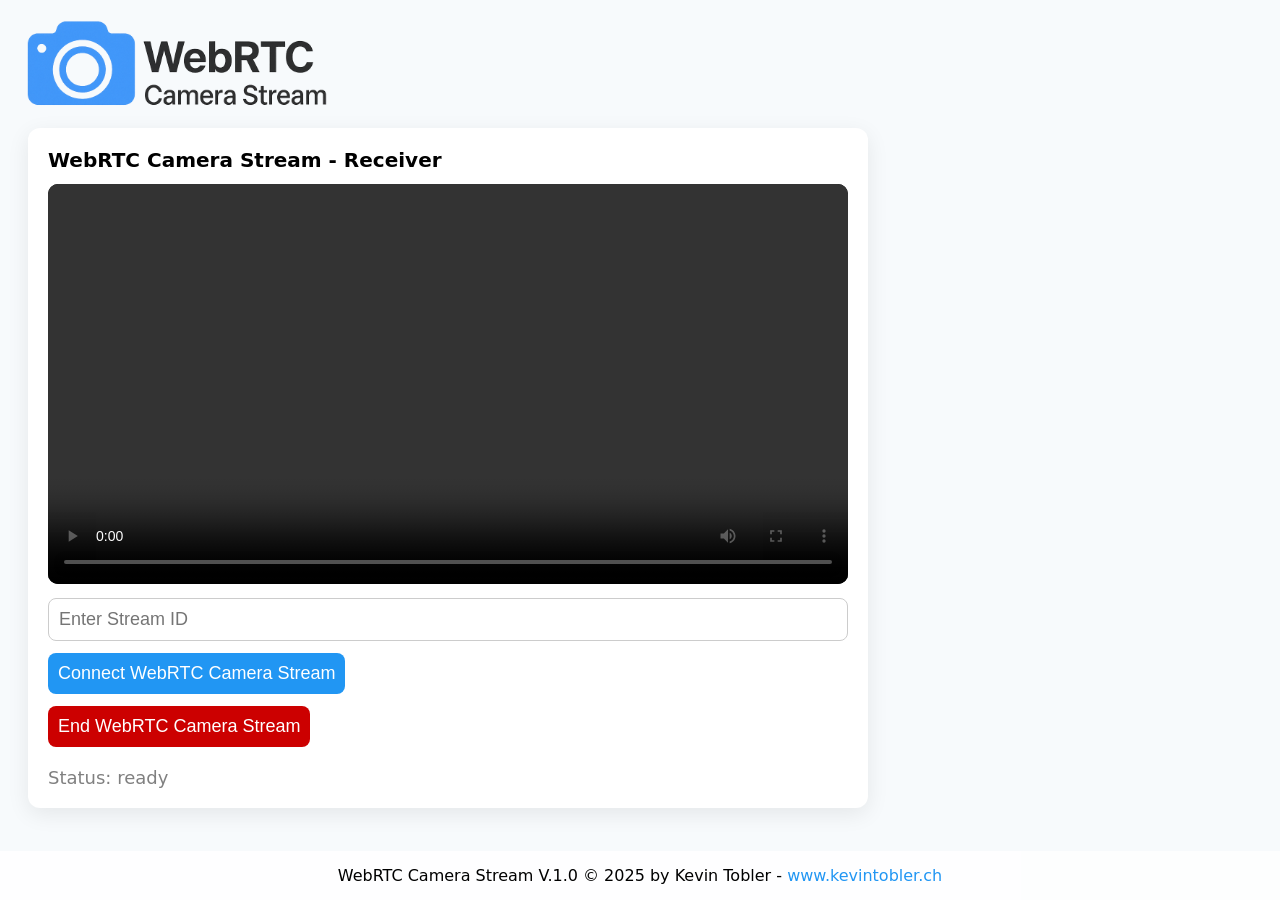
==== receiver.html @ 9f6f15ba "Add files via upload" ====
<!DOCTYPE html>
<html lang="en">
<head>
<meta charset="utf-8" />
<meta name="viewport" content="width=device-width,initial-scale=0.6" />
<title>WebRTC Camera Stream - Receiver</title>
<link rel="stylesheet" href="css/style.css">
</head>
<body>
<logoimg><a href="index.html"><img src="img/logo.png" alt="WebRTC Camera Stream" width="300"></a></logoimg>
<div class="card">
  <h1>WebRTC Camera Stream - Receiver</h1>
  <video id="remote" autoplay playsinline controls></video>
  <input type="text" id="streamId" placeholder="Enter Stream ID">
  <div><button id="connectBtn">Connect WebRTC Camera Stream</button></div>
  <div><button id="endBtn">End WebRTC Camera Stream</button></div>
  <div class="status">Status: <span id="st">ready</span></div>
</div>
<footer>WebRTC Camera Stream V.1.0 © 2025 by Kevin Tobler - 
<a href="https://www.kevintobler.ch" target="_blank">www.kevintobler.ch</a></footer>
<script>
const SIGNAL_URL='signal.php';
const remoteVideo=document.getElementById("remote");
const st=document.getElementById("st");

// Read ID directly from the URL (e.g., receiver.html?id=123456)
const urlParams = new URLSearchParams(window.location.search);
const prefilledId = urlParams.get("id");
if (prefilledId) {
  document.getElementById("streamId").value = prefilledId;
}

let pc, candidateInterval;

function setStatus(t){ st.textContent=t; }

async function connect(){
  const streamId=document.getElementById("streamId").value.trim();
  if(!streamId){ setStatus("Please enter a Stream ID"); return; }

  if(pc){ pc.close(); pc=null; }
  if(candidateInterval){ clearInterval(candidateInterval); candidateInterval=null; }

  pc=new RTCPeerConnection({iceServers:[{urls:'stun:stun.l.google.com:19302'}]});
  pc.ontrack=e=>{ remoteVideo.srcObject=e.streams[0]; setStatus("Receiving video ✔"); };
  pc.onicecandidate=e=>{
    if(e.candidate){
      fetch(SIGNAL_URL+'?role=receiver_candidate&action=add&id='+streamId,{
        method:'POST',
        body: JSON.stringify(e.candidate)
      });
    }
  };

  const offerRes=await fetch(SIGNAL_URL+'?role=offer&action=get&id='+streamId);
  const offer=await offerRes.json();
  if(!offer||!offer.type){ setStatus("No offer found"); return; }

  await pc.setRemoteDescription(offer);
  const answer=await pc.createAnswer();
  await pc.setLocalDescription(answer);
  await fetch(SIGNAL_URL+'?role=answer&action=set&id='+streamId,{
    method:'POST',
    body: JSON.stringify(answer)
  });
  setStatus("Answer sent ✔");

  candidateInterval=setInterval(async()=>{
    const candRes=await fetch(SIGNAL_URL+'?role=sender_candidate&action=get&id='+streamId);
    const cands=await candRes.json().catch(()=>[]);
    if(Array.isArray(cands)){
      for(const c of cands) await pc.addIceCandidate(c).catch(()=>{});
    }
  },1500);
}

document.getElementById("connectBtn").onclick=connect;

document.getElementById("endBtn").onclick=()=>{
  const streamId=document.getElementById("streamId").value.trim();
  if(pc){ pc.close(); pc=null; }
  remoteVideo.srcObject=null;
  if(candidateInterval){ clearInterval(candidateInterval); candidateInterval=null; }
  if(streamId){
    fetch(SIGNAL_URL+'?action=bye&id='+streamId,{method:'POST'});
  }
  setStatus("Stream ended – Bye sent");
};
</script>
</body>
</html>
---- css/style.css ----
:root {
    font-family:Inter, system-ui, sans-serif;
    font-size:18px;
}

body{
    background:#f7fafc;
    padding:20px;
    display:flex;
    justify-content:left;
    font-size:18px;
}

.card{ 
    margin-top:100px; 
    max-width:800px; 
    width:100%; 
    background:#fff; 
    border-radius:12px; 
    padding:20px; 
    margin-bottom: 50px;
    box-shadow:0 6px 22px rgba(0,0,0,0.08);
}

h1{ 
    margin:0 0 12px; 
    font-size:20px; 
}

video{ 
    width:100%; 
    border-radius:10px; 
    background:#000; 
}

select {
    padding:10px 10px;
    border-radius:8px;
    border:none;
    background:#2196f3;
    color: white;
    cursor:pointer; 
    transition: background-color 0.3s ease;
    font-size:18px;
}

select:hover {
    background-color:#1976d2;
}

input[type=text] {
    padding: 10px;
    width: 100%;
    box-sizing: border-box;
    border: 1px solid #ccc;
    border-radius: 8px;
    background: rgba(255, 255, 255, 0.8);
    margin-top: 10px;
    font-size:18px;
}

footer {
    position: fixed;
    bottom: 0;
    left: 0;
    width: 100%;
    background: rgba(255, 255, 255, 0.8);
    text-align: center;
    padding: 15px 0px 15px 0px;
    font-size:16px;
    z-index: 9999;
}

logoimg {
    margin-top: 20px;
    margin-bottom: 20px;
    position: fixed;
    left: 27px;
    top: 0px;
    z-index: 9999;
}

a {
    text-decoration:none;
    color:#2196f3;
    font-size:16px;
}

a:hover {
    text-decoration:none;
    color:#1976d2;
    font-size:16px;
}

.controls{ 
    margin-top:12px; 
    display:flex; 
    gap:8px; 
    flex-wrap:wrap; 
}

.status{ 
    margin-top:20px; 
    color:grey;
    font-size:18px;
}

#connectBtn {
    padding:10px 10px;
    border-radius:8px;
    border:none;
    background:#2196f3;
    color: white;
    cursor:pointer; 
    transition: background-color 0.3s ease;
    font-size:18px;
    margin-top: 12px;
}

#connectBtn:hover {
    background-color:#1976d2;
}

#endBtn {
    padding:10px 10px;
    border-radius:8px;
    border:none;
    background:#c00;
    color: white;
    cursor:pointer; 
    transition: background-color 0.3s ease;
    font-size:18px;
    margin-top: 12px;
}

#endBtn:hover {
    background-color:#a00;
}

#clearBtn {
    padding:10px 10px;
    border-radius:8px;
    border:none;
    background:#c00;
    color: white;
    cursor:pointer; 
    transition: background-color 0.3s ease;
    font-size:18px;
    margin-top: 12px;
}

#clearBtn:hover {
    background-color:#a00;
}

#cameraControls button {
    padding:10px 10px;
    border-radius:8px;
    border:none;
    background:#2196f3;
    color: white;
    cursor:pointer; 
    transition: background-color 0.3s ease;
    font-size:18px;
}

#cameraControls button:hover {
    background-color:#1976d2;
}

#copyBtn {
    padding:10px 10px;
    border-radius:8px;
    border:none;
    background:#2196f3;
    color: white;
    cursor:pointer; 
    transition: background-color 0.3s ease;
    font-size:18px;
    margin-left:10px;
}

#copyBtn:hover {
    background-color:#1976d2;
}

#copyLinkBtn{
    padding:10px 10px;
    border-radius:8px;
    border:none;
    background:#2196f3;
    color: white;
    cursor:pointer; 
    transition: background-color 0.3s ease;
    font-size:18px;
    margin-left:10px;
}

#copyLinkBtn:hover {
    background-color:#1976d2;
}

#menuBtn {
    padding:10px 10px;
    border-radius:8px;
    border:none;
    background:#2196f3;
    color: white;
    cursor:pointer; 
    transition: background-color 0.3s ease;
    font-size:18px;
}

#menuBtn:hover {
    background-color:#1976d2;
}
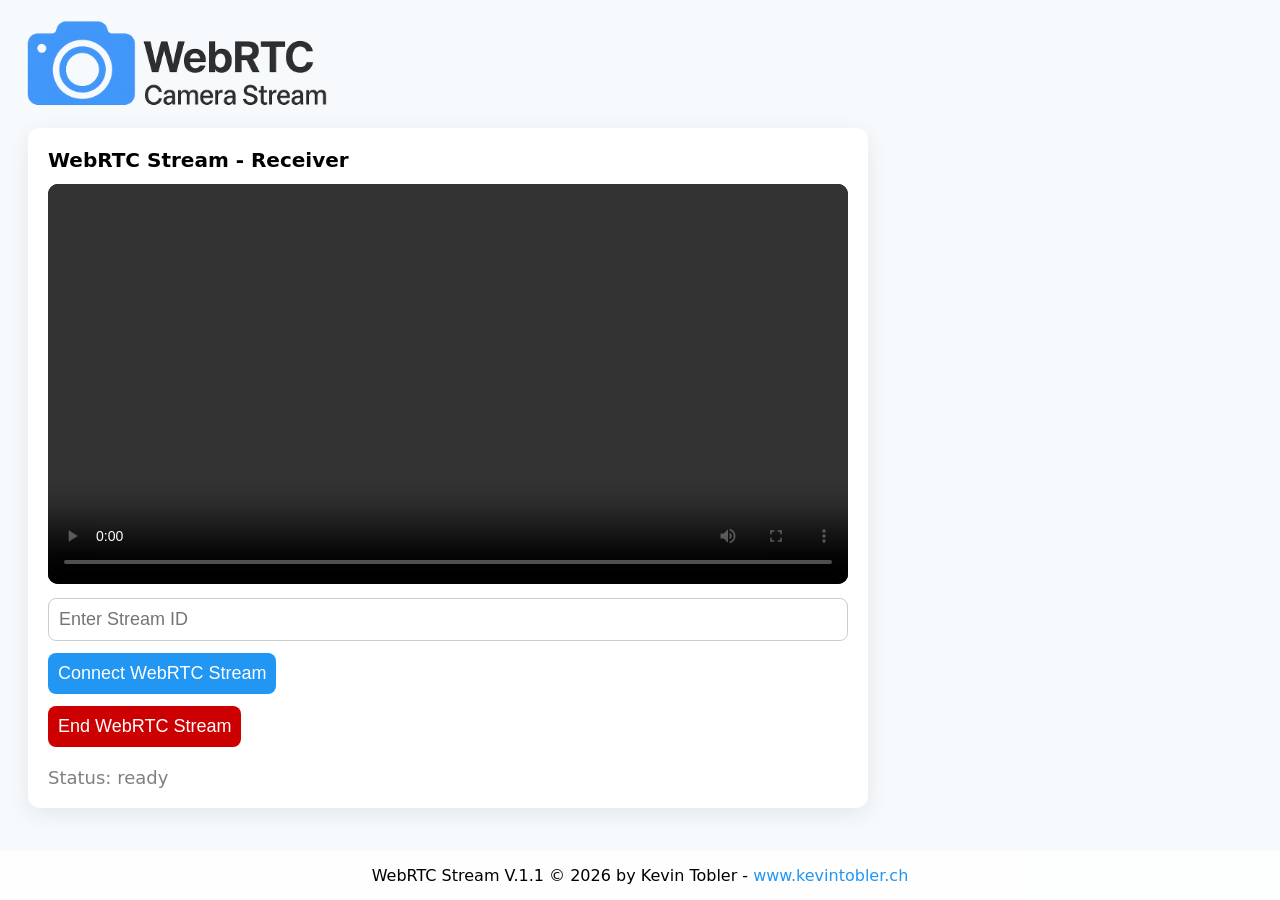
==== commit a6f33079: "Update to version 1.1" ====
--- a/receiver.html
+++ b/receiver.html
@@ -3,20 +3,20 @@
 <head>
 <meta charset="utf-8" />
 <meta name="viewport" content="width=device-width,initial-scale=0.6" />
-<title>WebRTC Camera Stream - Receiver</title>
+<title>WebRTC Stream - Receiver</title>
 <link rel="stylesheet" href="css/style.css">
 </head>
 <body>
-<logoimg><a href="index.html"><img src="img/logo.png" alt="WebRTC Camera Stream" width="300"></a></logoimg>
+<logoimg><a href="index.html"><img src="img/logo.png" alt="WebRTC Stream" width="300"></a></logoimg>
 <div class="card">
-  <h1>WebRTC Camera Stream - Receiver</h1>
+  <h1>WebRTC Stream - Receiver</h1>
   <video id="remote" autoplay playsinline controls></video>
   <input type="text" id="streamId" placeholder="Enter Stream ID">
-  <div><button id="connectBtn">Connect WebRTC Camera Stream</button></div>
-  <div><button id="endBtn">End WebRTC Camera Stream</button></div>
+  <div><button id="connectBtn">Connect WebRTC Stream</button></div>
+  <div><button id="endBtn">End WebRTC Stream</button></div>
   <div class="status">Status: <span id="st">ready</span></div>
 </div>
-<footer>WebRTC Camera Stream V.1.0 © 2025 by Kevin Tobler - 
+<footer>WebRTC Stream V.1.1 © 2026 by Kevin Tobler - 
 <a href="https://www.kevintobler.ch" target="_blank">www.kevintobler.ch</a></footer>
 <script>
 const SIGNAL_URL='signal.php';
@@ -88,4 +88,4 @@
 };
 </script>
 </body>
-</html>+</html>
--- a/css/style.css
+++ b/css/style.css
@@ -105,6 +105,13 @@
     font-size:18px;
 }
 
+.stream-id-actions {
+    display:flex;
+    align-items:center;
+    gap:10px;
+    flex-wrap:wrap;
+}
+
 #connectBtn {
     padding:10px 10px;
     border-radius:8px;
@@ -177,6 +184,153 @@
     cursor:pointer; 
     transition: background-color 0.3s ease;
     font-size:18px;
+}
+
+#copyBtn:hover {
+    background-color:#1976d2;
+}
+
+#copyLinkBtn{
+    padding:10px 10px;
+    border-radius:8px;
+    border:none;
+    background:#2196f3;
+    color: white;
+    cursor:pointer; 
+    transition: background-color 0.3s ease;
+    font-size:18px;
+}
+
+#copyLinkBtn:hover {
+    background-color:#1976d2;
+}
+
+#newIdBtn{
+    width:42px;
+    height:42px;
+    padding:0;
+    border-radius:8px;
+    border:none;
+    background:#2196f3;
+    color: white;
+    cursor:pointer; 
+    transition: background-color 0.3s ease;
+    font-size:22px;
+    line-height:42px;
+}
+
+#newIdBtn:hover {
+    background-color:#1976d2;
+}
+
+#menuBtn {
+    padding:10px 10px;
+    border-radius:8px;
+    border:none;
+    background:#2196f3;
+    color: white;
+    cursor:pointer; 
+    transition: background-color 0.3s ease;
+    font-size:18px;
+}
+
+#menuBtn:hover {
+    background-color:#1976d2;
+}
+    font-size:16px;
+}
+
+a:hover {
+    text-decoration:none;
+    color:#1976d2;
+    font-size:16px;
+}
+
+.controls{ 
+    margin-top:12px; 
+    display:flex; 
+    gap:8px; 
+    flex-wrap:wrap; 
+}
+
+.status{ 
+    margin-top:20px; 
+    color:grey;
+    font-size:18px;
+}
+
+#connectBtn {
+    padding:10px 10px;
+    border-radius:8px;
+    border:none;
+    background:#2196f3;
+    color: white;
+    cursor:pointer; 
+    transition: background-color 0.3s ease;
+    font-size:18px;
+    margin-top: 12px;
+}
+
+#connectBtn:hover {
+    background-color:#1976d2;
+}
+
+#endBtn {
+    padding:10px 10px;
+    border-radius:8px;
+    border:none;
+    background:#c00;
+    color: white;
+    cursor:pointer; 
+    transition: background-color 0.3s ease;
+    font-size:18px;
+    margin-top: 12px;
+}
+
+#endBtn:hover {
+    background-color:#a00;
+}
+
+#clearBtn {
+    padding:10px 10px;
+    border-radius:8px;
+    border:none;
+    background:#c00;
+    color: white;
+    cursor:pointer; 
+    transition: background-color 0.3s ease;
+    font-size:18px;
+    margin-top: 12px;
+}
+
+#clearBtn:hover {
+    background-color:#a00;
+}
+
+#cameraControls button {
+    padding:10px 10px;
+    border-radius:8px;
+    border:none;
+    background:#2196f3;
+    color: white;
+    cursor:pointer; 
+    transition: background-color 0.3s ease;
+    font-size:18px;
+}
+
+#cameraControls button:hover {
+    background-color:#1976d2;
+}
+
+#copyBtn {
+    padding:10px 10px;
+    border-radius:8px;
+    border:none;
+    background:#2196f3;
+    color: white;
+    cursor:pointer; 
+    transition: background-color 0.3s ease;
+    font-size:18px;
     margin-left:10px;
 }
 
@@ -213,4 +367,4 @@
 
 #menuBtn:hover {
     background-color:#1976d2;
-}+}
